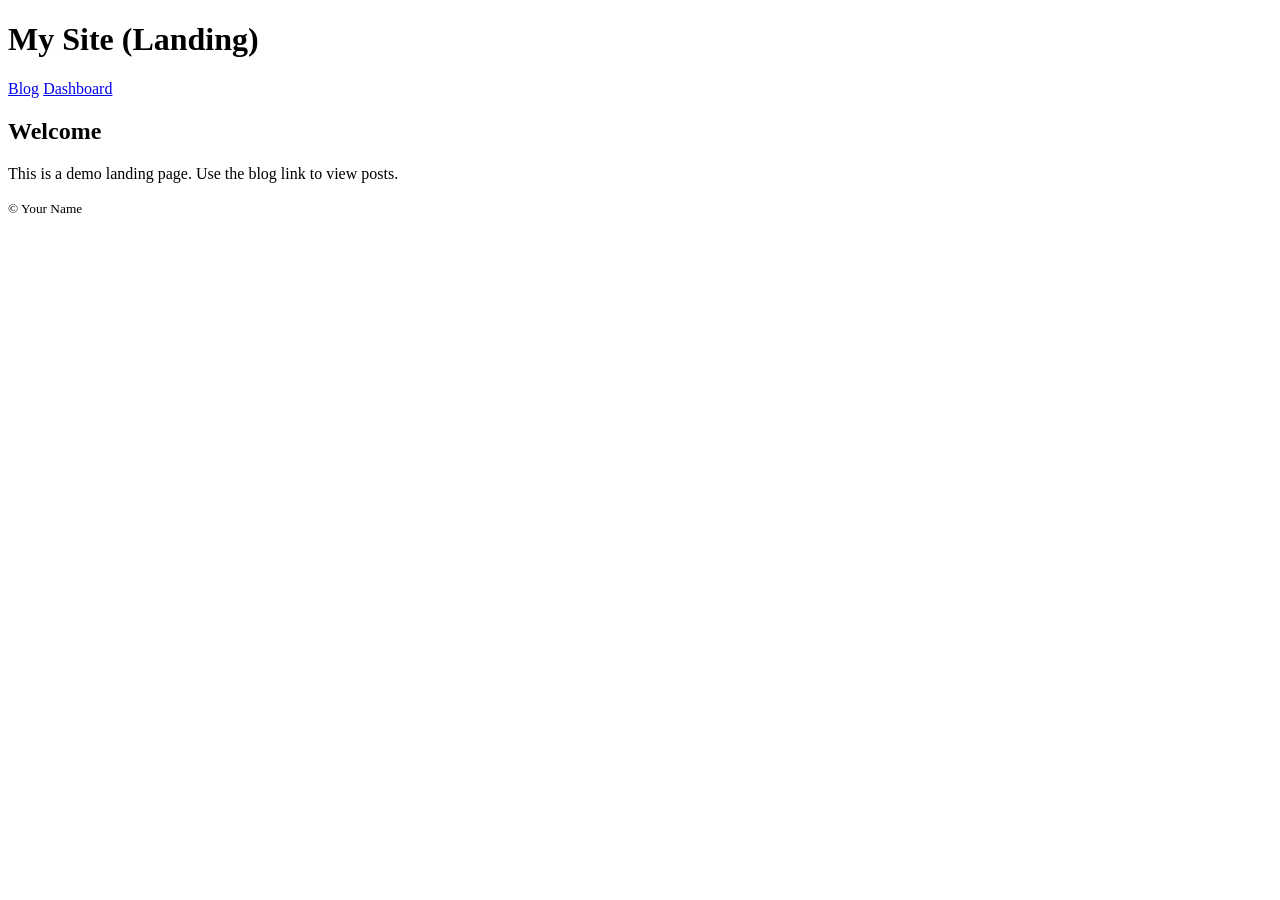
==== public/index.html @ 446f9531 "Update and rename index.html to public/index.html" ====
<!doctype html>
<html lang="en">
<head>
  <meta charset="utf-8"/>
  <meta name="viewport" content="width=device-width,initial-scale=1"/>
  <title>Example Cloudflare CMS - Landing</title>
  <link rel="stylesheet" href="/assets/css/style.css">
</head>
<body>
  <header>
    <h1>My Site (Landing)</h1>
    <nav>
      <a href="/blog.html">Blog</a>
      <a href="/admin.html">Dashboard</a>
    </nav>
  </header>
  <main>
    <section>
      <h2>Welcome</h2>
      <p>This is a demo landing page. Use the blog link to view posts.</p>
    </section>
  </main>
  <footer>
    <small>© Your Name</small>
  </footer>
</body>
</html>
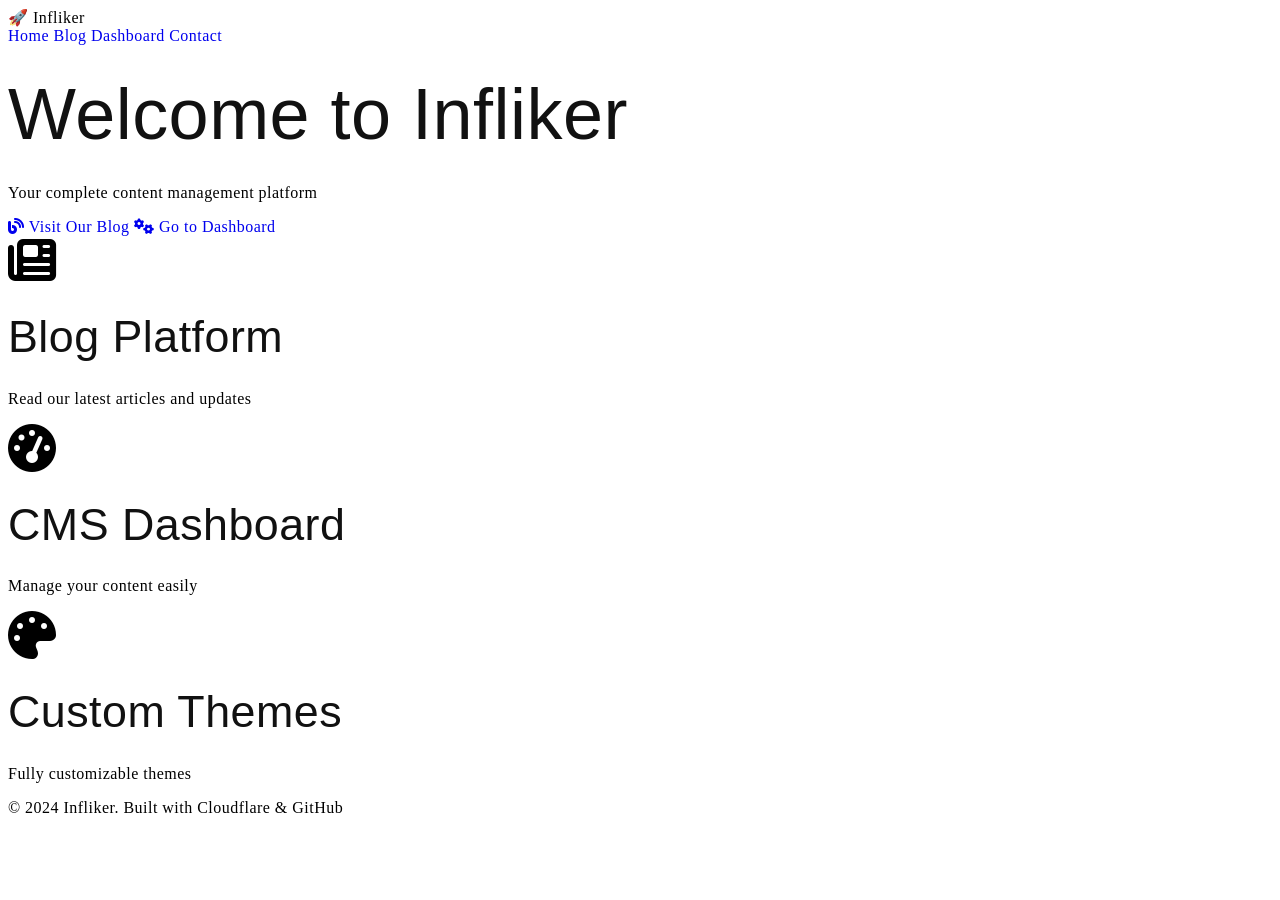
==== commit 97701c65: "Create index.html" ====
--- a/public/index.html
+++ b/public/index.html
@@ -1,27 +1,58 @@
-<!doctype html>
+<!DOCTYPE html>
 <html lang="en">
 <head>
-  <meta charset="utf-8"/>
-  <meta name="viewport" content="width=device-width,initial-scale=1"/>
-  <title>Example Cloudflare CMS - Landing</title>
-  <link rel="stylesheet" href="/assets/css/style.css">
+    <meta charset="UTF-8">
+    <meta name="viewport" content="width=device-width, initial-scale=1.0">
+    <title>Infliker - Your Platform</title>
+    <link rel="stylesheet" href="/style.css">
+    <link rel="stylesheet" href="https://cdnjs.cloudflare.com/ajax/libs/font-awesome/6.4.0/css/all.min.css">
 </head>
 <body>
-  <header>
-    <h1>My Site (Landing)</h1>
-    <nav>
-      <a href="/blog.html">Blog</a>
-      <a href="/admin.html">Dashboard</a>
+    <nav class="navbar">
+        <div class="logo">🚀 Infliker</div>
+        <div class="nav-links">
+            <a href="/">Home</a>
+            <a href="https://blog.infliker.fun">Blog</a>
+            <a href="https://dashboard.infliker.fun">Dashboard</a>
+            <a href="#contact">Contact</a>
+        </div>
     </nav>
-  </header>
-  <main>
-    <section>
-      <h2>Welcome</h2>
-      <p>This is a demo landing page. Use the blog link to view posts.</p>
+
+    <header class="hero">
+        <h1>Welcome to Infliker</h1>
+        <p>Your complete content management platform</p>
+        <div class="cta-buttons">
+            <a href="https://blog.infliker.fun" class="btn btn-primary">
+                <i class="fas fa-blog"></i> Visit Our Blog
+            </a>
+            <a href="https://dashboard.infliker.fun" class="btn btn-secondary">
+                <i class="fas fa-cogs"></i> Go to Dashboard
+            </a>
+        </div>
+    </header>
+
+    <section class="features">
+        <div class="feature-card" onclick="window.location='https://blog.infliker.fun'">
+            <i class="fas fa-newspaper fa-3x"></i>
+            <h3>Blog Platform</h3>
+            <p>Read our latest articles and updates</p>
+        </div>
+        
+        <div class="feature-card" onclick="window.location='https://dashboard.infliker.fun'">
+            <i class="fas fa-tachometer-alt fa-3x"></i>
+            <h3>CMS Dashboard</h3>
+            <p>Manage your content easily</p>
+        </div>
+        
+        <div class="feature-card">
+            <i class="fas fa-palette fa-3x"></i>
+            <h3>Custom Themes</h3>
+            <p>Fully customizable themes</p>
+        </div>
     </section>
-  </main>
-  <footer>
-    <small>© Your Name</small>
-  </footer>
+
+    <footer>
+        <p>© 2024 Infliker. Built with Cloudflare & GitHub</p>
+    </footer>
 </body>
 </html>
--- a/style.css
+++ b/style.css
@@ -0,0 +1,1529 @@
+/*
+Theme Name: Elegant - Bootstrap 5 Fashion Store HTML CSS Template
+Theme URI: https://templatejungle.com/
+Author: TemplatesJungle
+Author URI: https://templatejungle.com/
+Description: Elegant - Bootstrap 5 Fashion Store HTML CSS Template is specially designed product packaged for Fashion Stores by TemplatesJungle.
+Version: 1.1
+*/
+
+/*--------------------------------------------------------------
+This is main CSS file that contains custom style rules used in this template
+--------------------------------------------------------------*/
+
+/*------------------------------------*\
+    Table of contents
+\*------------------------------------*/
+
+/*------------------------------------------------
+CSS STRUCTURE:
+
+1. VARIABLES
+2. GENERAL TYPOGRAPHY
+
+--------------------------------------------------------------*/
+body {
+  --heading-font: Roboto, sans-serif;
+  --heading-font-weight: 400;
+  --heading-color: #111;
+  --heading-line-height: 1.24;
+
+  --swiper-theme-color: #8C907E;
+
+  /* bootstrap */
+  --bs-body-font-family: Roboto, sans-serif;
+  --bs-body-font-size: 16px;
+  --bs-body-font-weight: 400;
+  --bs-body-line-height: 1.5;
+  --bs-body-color: #8f8f8f;
+  --bs-body-color-rgb: 143, 143, 143;
+
+  --bs-primary: #e51616;
+  --bs-secondary: #6c757d;
+  --bs-black: #111;
+  --bs-light: #F1F1F0;
+  --bs-dark: #212529;
+  --bs-gray: #9aa1a7;
+  --bs-gray-dark: #51565b;
+
+  --bs-primary-rgb: 229, 22, 22;
+  --bs-secondary-rgb: 108, 117, 125;
+  --bs-black-rgb: 17, 17, 17;
+  --bs-light-rgb: 241, 241, 240;
+  --bs-dark-rgb: 33, 37, 41;
+
+  --bs-link-color: #111;
+  --bs-link-color-rgb: 17, 17, 17;
+  --bs-link-decoration: underline;
+  --bs-link-hover-color: #111;
+  --bs-link-hover-color-rgb: 17, 17, 17;
+}
+
+body {
+  letter-spacing: 0.03rem;
+}
+
+h1,
+.h1,
+h2,
+.h2,
+h3,
+.h3,
+h4,
+.h4,
+h5,
+.h5,
+h6,
+.h6 {
+  font-family: var(--heading-font);
+  font-weight: var(--heading-font-weight);
+  color: var(--heading-color);
+  line-height: var(--heading-line-height);
+}
+
+h1.light,
+.h1,
+h2.light,
+.h2,
+h3.light,
+.h3,
+h4.light,
+.h4,
+h5.light,
+.h5,
+h6.light,
+.h6 {
+  color: var(--light-color);
+}
+
+h1,
+h2,
+h3 {
+  margin: 25px 0;
+}
+
+h5,
+h6 {
+  letter-spacing: 1px;
+}
+
+h1,
+.h1 {
+  font-size: 4.5rem;
+}
+
+h2,
+.h2 {
+  font-size: 3.6rem;
+}
+
+h3,
+.h3 {
+  font-size: 2.8rem;
+}
+
+h4,
+.h4 {
+  font-size: 1.8rem;
+}
+
+h5,
+.h5 {
+  font-size: 1.4rem;
+}
+
+h6,
+.h6 {
+  font-size: 1rem;
+}
+
+a {
+  text-decoration: none;
+}
+
+/* container fluid */
+.container-fluid {
+  /* width: 98%; */
+  max-width: 1800px;
+}
+
+/* Dropdown */
+.dropdown-menu {
+  --bs-dropdown-border-radius: 0;
+  --bs-dropdown-border-width: 0;
+}
+
+.dropdown-item {
+  --bs-dropdown-item-padding-y: 0.25rem;
+  --bs-dropdown-item-padding-x: 1rem;
+  --bs-dropdown-link-color: var(--bs-black);
+  --bs-dropdown-item-border-radius: 0;
+}
+
+.dropdown-item.active,
+.dropdown-item:active {
+  --bs-dropdown-link-active-color: var(--bs-light);
+  --bs-dropdown-link-active-bg: var(--bs-black);
+}
+
+/* list group */
+.list-group-item {
+  --bs-list-group-item-padding-x: 0;
+  --bs-list-group-border-width: 0;
+}
+
+/* btn */
+.btn {
+  --bs-btn-border-radius: 0;
+}
+
+.btn-primary {
+  --bs-btn-color: #fff;
+  --bs-btn-bg: #e51616;
+  --bs-btn-border-color: #e51616;
+  --bs-btn-hover-color: #fff;
+  --bs-btn-hover-bg: #8d0100;
+  --bs-btn-hover-border-color: #8d0100;
+  --bs-btn-focus-shadow-rgb: 49, 132, 253;
+  --bs-btn-active-color: #fff;
+  --bs-btn-active-bg: #8d0100;
+  --bs-btn-active-border-color: #8d0100;
+  --bs-btn-active-shadow: inset 0 3px 5px rgba(0, 0, 0, 0.125);
+  --bs-btn-disabled-color: #fff;
+  --bs-btn-disabled-bg: #8d0100;
+  --bs-btn-disabled-border-color: #8d0100;
+}
+
+.btn-outline-primary {
+  --bs-btn-color: var(--bs-primary);
+  --bs-btn-border-color: var(--bs-primary);
+  --bs-btn-hover-color: #fff;
+  --bs-btn-hover-bg: var(--bs-primary);
+  --bs-btn-hover-border-color: var(--bs-primary);
+  --bs-btn-focus-shadow-rgb: 13,110,253;
+  --bs-btn-active-color: #fff;
+  --bs-btn-active-bg: var(--bs-primary);
+  --bs-btn-active-border-color: var(--bs-primary);
+  --bs-btn-active-shadow: inset 0 3px 5px rgba(0, 0, 0, 0.125);
+  --bs-btn-disabled-color: var(--bs-primary);
+  --bs-btn-disabled-bg: transparent;
+  --bs-btn-disabled-border-color: var(--bs-primary);
+  --bs-gradient: none;
+}
+
+.pagination {
+  --bs-pagination-active-bg: var(--bs-black);
+  --bs-pagination-border-width: 0;
+  --bs-pagination-border-radius: 0;
+}
+
+/* breadcrumb */
+.breadcrumb {
+  --bs-breadcrumb-item-padding-x: 1em;
+}
+
+/* text white */
+.text-white {
+  --heading-color: var(--bs-light);
+  --bs-breadcrumb-item-active-color: var(--bs-light);
+  --bs-breadcrumb-divider-color: var(--bs-light);
+  --bs-link-color-rgb: var(--bs-light-rgb);
+  --bs-link-hover-color-rgb: var(--bs-light-rgb);
+}
+
+.text-white .nav-link {
+  --bs-nav-link-color: var(--bs-light);
+  --bs-nav-link-hover-color: var(--bs-light);
+  --bs-nav-link-active-color: var(--bs-light);
+  --bs-navbar-active-color: var(--bs-light);
+}
+
+/* accordion */
+.accordion {
+  --bs-accordion-border-width: 0;
+  --bs-accordion-border-radius: 0;
+  --bs-accordion-inner-border-radius: 0;
+  --bs-accordion-btn-padding-x: 0;
+  --bs-accordion-btn-padding-y: 0.1rem;
+  --bs-accordion-btn-color: var(--bs-dark);
+  --bs-accordion-btn-bg: transparent;
+  --bs-accordion-btn-focus-border-color: var(--bs-dark);
+  --bs-accordion-btn-focus-box-shadow: none;
+  --bs-accordion-body-padding-x: 0;
+  --bs-accordion-body-padding-y: 0.1rem;
+  --bs-accordion-active-color: transparent;
+  --bs-accordion-active-bg: transparent;
+}
+
+/* form control */
+.form-control:focus {
+  border-color: #ccc;
+  box-shadow: 0 0 0 0.25rem rgba(200, 200, 200, .25);
+}
+
+/* dark theme */
+[data-bs-theme=dark] body {
+  color-scheme: dark;
+
+  --heading-color: #fff;
+  --bs-link-color: #fff;
+  --bs-link-hover-color: #fff;
+  --bs-link-color-rgb: 255, 255, 255;
+  --bs-link-hover-color-rgb: 255, 255, 255;
+  --bs-body-color: #d1d1d1;
+  --bs-body-bg: #111;
+  --bs-body-bg-rgb: 17, 17, 41;
+}
+
+[data-bs-theme=dark] .dropdown-item {
+  --bs-dropdown-link-color: var(--bs-light);
+  --bs-dropdown-link-hover-color: var(--bs-white);
+}
+
+[data-bs-theme=dark] .bg-white,
+[data-bs-theme=dark] .bg-light {
+  --bs-bg-opacity: 0.1;
+}
+
+[data-bs-theme=dark] .btn-link,
+[data-bs-theme=dark] a {
+  --bs-link-color: #fff;
+  --bs-link-hover-color: #fff;
+  --bs-link-color-rgb: 255, 255, 255;
+  --bs-link-hover-color-rgb: 255, 255, 255;
+}
+
+[data-bs-theme=dark] h1,
+[data-bs-theme=dark] h2,
+[data-bs-theme=dark] h3,
+[data-bs-theme=dark] h4,
+[data-bs-theme=dark] h5,
+[data-bs-theme=dark] h6 {
+  --heading-color: #fff;
+}
+
+/* end of Bootstrap Color Theme */
+
+/* preloader */
+.preloader {
+  position: fixed;
+  top: 0;
+  background: #111;
+  width: 100vw;
+  height: 100vh;
+  display: flex;
+  align-items: center;
+  justify-content: center;
+  transition: height 0.8s cubic-bezier(0.075, 0.82, 0.165, 1);
+  z-index: 9999;
+}
+
+.preloader.loaded {
+  height: 0;
+}
+
+/* navbar */
+.navbar.fixed-top {
+  transition: background-color 0.6s ease-out;
+}
+
+/* slideshow */
+.slideshow {
+  overflow: hidden;
+}
+
+/* .slideshow .swiper-slide {
+  background-position-x: -300px;
+  transition: background-position-x 1.6s ease-out;
+  background-repeat: no-repeat;background-size: cover;
+}
+.slideshow .swiper-slide.swiper-slide-active {
+  background-position-x: 0px;
+} */
+.slideshow .swiper-slide {
+  /* background-size: 100%; */
+  background-position: center;
+  background-origin: padding-box;
+  background-repeat: no-repeat;
+  background-size: cover;
+  transition: background-size 1s ease-in-out;
+}
+
+/* .slideshow .swiper-slide.swiper-slide-active {
+  background-size: 120%;
+} */
+
+/* fade in */
+.slideshow.fade-in .swiper-slide .banner-content {
+  opacity: 0;
+  transition: opacity 0.3s ease-out;
+  transition-delay: 600ms;
+}
+
+.slideshow.fade-in .swiper-slide.swiper-slide-active .banner-content {
+  opacity: 1;
+}
+
+/* slide in */
+.slide-in .swiper-slide .banner-content h2,
+.slide-in .swiper-slide .banner-content p,
+.slide-in .swiper-slide .banner-content .btn {
+  display: inline-block;
+  opacity: 0;
+  transform: translate3d(0, 50px, 0);
+  transition: opacity 0.6s ease-out, transform 0.6s ease-out;
+}
+
+.slide-in .swiper-slide .banner-content h2 {
+  transition-delay: 600ms;
+}
+
+.slide-in .swiper-slide .banner-content p {
+  transition-delay: 800ms;
+}
+
+.slide-in .swiper-slide .banner-content .btn {
+  transition-delay: 1000ms;
+}
+
+.slide-in .swiper-slide.swiper-slide-active .banner-content h2,
+.slide-in .swiper-slide.swiper-slide-active .banner-content p,
+.slide-in .swiper-slide.swiper-slide-active .banner-content .btn {
+  opacity: 1;
+  transform: translate3d(0, 0, 0);
+}
+
+/* swiper slide-clip */
+.slide-clip .swiper-slide .image-holder img {
+  transform: scale(1.2);
+  transition: transform 1s ease-in-out;
+}
+
+.slide-clip .swiper-slide.swiper-slide-active .image-holder img {
+  transform: scale(1);
+}
+
+.slide-clip .swiper-slide .image-holder {
+  clip-path: inset(100% 0 0 0);
+  display: block;
+}
+
+.slide-clip .swiper-slide.swiper-slide-active .image-holder {
+  animation: 1s slide-clip forwards;
+}
+
+.slide-clip .swiper-slide.swiper-slide-prev .image-holder,
+.slide-clip .swiper-slide.swiper-slide-next .image-holder {
+  animation: 1s slide-down;
+}
+
+/* works on sections with images wrapped with image-holder */
+.aos-animate.slide-clip-animation .image-holder {
+  animation: 1s slide-clip forwards;
+}
+
+.slide-clip-animation .image-holder {
+  clip-path: inset(100% 0 0 0);
+}
+
+@keyframes slide-clip {
+  0% {
+    clip-path: inset(100% 0 0 0);
+  }
+
+  100% {
+    clip-path: inset(0 0 0 0);
+  }
+}
+
+@keyframes slide-down {
+  0% {
+    clip-path: inset(0 0 0 0);
+  }
+
+  100% {
+    clip-path: inset(100% 0 0 0);
+  }
+}
+
+
+/* swipe animation */
+.swipe-up {
+  clip-path: inset(0 0 100% 0);
+  display: block;
+}
+
+.aos-animate .swipe-up {
+  animation: 1s swipe-up forwards;
+}
+
+/*.down-leave-active { animation: 1s down-leave; }*/
+@keyframes swipe-up {
+  0% {
+    clip-path: inset(0 0 100% 0);
+  }
+
+  100% {
+    clip-path: inset(0);
+  }
+}
+
+/* polygon */
+.polygon {
+  clip-path: polygon(0 0, 100% 0, 100% 20%, 100% 100%, 80% 100%, 20% 100%, 0 100%, 0% 20%);
+}
+
+.aos-animate .polygon {
+  animation: 1s polygon forwards;
+}
+
+@keyframes polygon {
+  0% {
+    clip-path: polygon(0 0, 100% 0, 100% 20%, 100% 100%, 80% 100%, 20% 100%, 0 100%, 0% 20%);
+  }
+
+  100% {
+    clip-path: polygon(20% 0%, 80% 0%, 100% 20%, 100% 80%, 80% 100%, 20% 100%, 0% 80%, 0% 20%);
+  }
+}
+
+/* open-up */
+.open-up {
+  clip-path: inset(48% 34% 36% 35%);
+}
+
+.aos-animate.open-up {
+  animation: 1s open-up forwards;
+}
+
+@keyframes open-up {
+  0% {
+    clip-path: inset(48% 34% 36% 35%);
+  }
+
+  100% {
+    clip-path: inset(0% 0% 0% 0%);
+  }
+}
+
+/*@keyframes down-leave {
+  0% { clip-path: inset(0); }
+  100% { clip-path: inset(100% 0 0 0); }
+}*/
+.swipe-up {
+  --delay: 0.05s;
+}
+
+.swipe-up {
+  animation-delay: 1s;
+  /* animation-delay: data(swipe-delay); */
+}
+
+/* Text Effects */
+.txt-fx {
+  overflow: hidden;
+  line-height: 1;
+}
+.txt-fx.zoom {
+  overflow: visible;
+}
+
+.txt-fx .word {
+  overflow: hidden;
+  transform-origin: 0 100%;
+  display: inline-block;
+  line-height: 1em;
+}
+.txt-fx .letter {
+  transform-origin: 0 100%;
+  display: inline-block;
+  line-height: 1em;
+}
+
+.txt-fx {
+  --delay: 50ms;
+  --easing: cubic-bezier(.5, 0, .53, 1);
+}
+
+/* fade right */
+.txt-fx.fade-right .letter {
+  transform: translate3d(-50px, 0, 0);
+  opacity: 0;
+  transition: transform 0.6s var(--easing), opacity 0.6s var(--easing);
+}
+
+.aos-animate .txt-fx.fade-right .letter {
+  transform: translate3d(0, 0, 0);
+  opacity: 1;
+}
+
+/* slide up */
+.txt-fx.slide-up .letter {
+  transform: translate3d(0, 1.2em, 0);
+  transition: transform 0.9s var(--easing);
+}
+
+.swiper-slide-active .txt-fx.slide-up .letter,
+.aos-animate .txt-fx.slide-up .letter {
+  transform: translate3d(0, 0, 0);
+}
+
+/* domino */
+.txt-fx.domino .letter {
+  transform-origin: 50% 0;
+  transform: rotateY(90deg);
+  transition: transform 0.9s var(--easing);
+}
+
+.swiper-slide-active .txt-fx.domino .letter,
+.aos-animate .txt-fx.domino .letter {
+  transform: rotateY(0);
+}
+
+/* zoom */
+.txt-fx.zoom .letter {
+  transform-origin: 50% 0;
+  transform: scale(3);
+  transition: transform 0.9s var(--easing);
+}
+
+.swiper-slide-active .txt-fx.zoom .letter,
+.aos-animate .txt-fx.zoom .letter {
+  transform: scale(1);
+}
+
+/** Search Popup
+--------------------------------------------------------------*/
+.search-popup {
+  background-color: #fff;
+  position: fixed;
+  left: 0;
+  top: 0;
+  width: 100%;
+  height: 100%;
+  opacity: 0;
+  visibility: hidden;
+  z-index: 9999;
+  -webkit-transition: opacity 0.3s 0s, visibility 0s 0.3s;
+  -moz-transition: opacity 0.3s 0s, visibility 0s 0.3s;
+  transition: opacity 0.3s 0s, visibility 0s 0.3s;
+}
+.search-popup.is-visible {
+  opacity: 1;
+  visibility: visible;
+  cursor: -webkit-image-set(url("data:image/svg+xml;charset=utf8,%3Csvg xmlns='http://www.w3.org/2000/svg' width='20' height='20' viewBox='0 0 20 20'%3E%3Cpath fill='%23FFF' d='M20 1l-1-1-9 9-9-9-1 1 9 9-9 9 1 1 9-9 9 9 1-1-9-9'/%3E%3C/svg%3E") 1x, url("data:image/svg+xml;charset=utf8,%3Csvg xmlns='http://www.w3.org/2000/svg' width='20' height='20' viewBox='0 0 20 20'%3E%3Cpath fill='%23000' d='M20 1l-1-1-9 9-9-9-1 1 9 9-9 9 1 1 9-9 9 9 1-1-9-9'/%3E%3C/svg%3E") 2x), pointer;
+  cursor: url("data:image/svg+xml;charset=utf8,%3Csvg xmlns='http://www.w3.org/2000/svg' width='20' height='20' viewBox='0 0 20 20'%3E%3Cpath fill='%23000' d='M20 1l-1-1-9 9-9-9-1 1 9 9-9 9 1 1 9-9 9 9 1-1-9-9'/%3E%3C/svg%3E"), pointer;
+  -webkit-transition: opacity 0.3s 0s, visibility 0s 0s;
+  -moz-transition: opacity 0.3s 0s, visibility 0s 0s;
+  transition: opacity 0.3s 0s, visibility 0s 0s;
+}
+.search-popup-container {
+  background-color: transparent;
+  position: relative;
+  top: 50%;
+  margin: 0 auto;
+  padding: 0;
+  width: 90%;
+  max-width: 800px;
+  text-align: center;
+  box-shadow: none;
+  cursor: default;
+  -webkit-transform: translateY(-40px);
+  transform: translateY(-40px);
+  -webkit-backface-visibility: hidden;
+  -webkit-transition-property: -webkit-transform;
+  transition-property: transform;
+  -webkit-transition-duration: 0.3s;
+  transition-duration: 0.3s;
+}
+.is-visible .search-popup-container {
+  -webkit-transform: translateY(-50%);
+  transform: translateY(-50%);
+}
+.search-popup-form {
+  position: relative;
+  margin: 0 0 3em 0;
+}
+.search-popup-form .form-control {
+  padding: 0 0 .375em 0;
+  font-size: 2em;
+}
+.search-popup-form #search-popup-submit {
+  display: none;
+}
+.search-popup .search-popup-close {
+  display: block;
+  position: absolute;
+  top: 2em;
+  right: 2em;
+  margin: -0.5em;
+  padding: 0.5em;
+  line-height: 0;
+}
+.search-popup .search-popup-close:hover {
+  -webkit-transform: rotate(90deg);
+  -ms-transform: rotate(90deg);
+  transform: rotate(90deg);
+}
+.search-popup .search-popup-close i {
+  display: block;
+  position: relative;
+  width: 1em;
+  height: 1em;
+  fill: rgba(0,0,0,0.5);
+}
+.search-popup .search-popup-close:hover i {
+  fill: rgba(0,0,0,1);
+}
+.search-popup .cat-list-title {
+  margin-top: 40px;
+  margin-bottom: 10px;
+  font-size: 0.6em;
+  font-weight: normal;
+  text-transform: uppercase;
+  letter-spacing: 0.1em;
+}
+.search-popup .cat-list {
+  margin: 0;
+  list-style-type: none;
+}
+.search-popup .cat-list-item {
+  display: inline-block;
+  margin-bottom: 0;
+  letter-spacing: 0.015em;
+  font-size: 2em;
+}
+.search-popup .cat-list-item a {
+  position: relative;
+}
+.search-popup .cat-list-item a::after {
+  background: none repeat scroll 0 0 #fff;
+  content: "";
+  height: 1px;
+  border-bottom: 1px solid #ff9697;
+  left: 0;
+  opacity: 0;
+  position: absolute;
+  top: 100%;
+  width: 100%;
+  -webkit-transition: height 0.3s,opacity 0.3s,-webkit-transform 0.3s;
+  transition: height 0.3s,opacity 0.3s,transform 0.3s;
+  -webkit-transform: translateY(-5px);
+  transform: translateY(-5px);
+}
+.search-popup .cat-list-item a:hover::after {
+  height: 1px;
+  opacity: 1;
+  -webkit-transform: translateY(2px);
+  transform: translateY(2px);
+}
+.search-popup .cat-list-item::after {
+  content: "/";
+  padding: 0 5px;
+  line-height: 1;
+  color: rgba(0, 0, 0, 0.5);
+  vertical-align: text-top;
+}
+.search-popup .cat-list-item:last-child::after {
+  display: none;
+}
+
+@media only screen and (max-width: 991px) {
+  .search-popup .cat-list-item,
+  .search-popup-form .form-control {
+    font-size: 1.425em;
+  }
+}
+@media only screen and (max-width: 767px) {
+.search-popup .search-popup-close {
+    top: 1em;
+    right: 1em;
+  }
+}
+@media only screen and (max-width: 575px) {
+  .search-popup .cat-list-item,
+  .search-popup-form .form-control {
+    font-size: 1.125em;
+  }
+  .search-popup .search-popup-close {
+    top: 1em;
+    right: 1em;
+  }
+}
+
+.search-popup input[type="search"] {
+  font-size: 24px;
+  height: 60px;
+  padding: 26px;
+}
+.search-popup .search-form button {
+  top: 12px;
+  right: 15px;
+}
+.search-popup .search-form button svg {
+  height: 28px;
+  width: 28px;
+}
+
+
+/* Swiper */
+/* - Swiper Slide Arrows 1
+------------------------------------------------------------- */
+.icon-arrow {
+  position: absolute;
+  top: 50%;
+  font-size: 2em;
+  color: var(--bs-dark);
+  z-index: 8;
+  width: 130px;
+  height: 130px;
+  border-radius: 50%;
+  border: 1px solid var(--bs-dark);
+  display: flex;
+  align-items: center;
+  justify-content: center;
+  cursor: pointer;
+  opacity: 0.2;
+  transition: all 0.3s ease-out;
+}
+
+.icon-arrow:hover {
+  opacity: 1;
+  background: var(--bs-black);
+  color: var(--bs-white);
+}
+
+.icon-arrow.icon-arrow-left {
+  left: 30px;
+}
+
+.icon-arrow.icon-arrow-right {
+  right: 30px;
+}
+
+@media (max-width: 991px) {
+  .icon-arrow.icon-arrow-left,
+  .icon-arrow.icon-arrow-right {
+    display: none;
+  }
+  .swiper-pagination {
+    position: relative;
+  }
+}
+
+/** Swiper Slide Arrows 2
+--------------------------------------------------------------*/
+.icon-arrow.no-outline {
+  top: 40%;
+  font-size: 1.7em;
+  color: var(--grey-color);
+  border: none;
+}
+
+.icon-arrow.no-outline:hover {
+  background: none;
+  color: var(--bs-dark);
+}
+
+.icon-arrow.light-arrow.no-outline {
+  color: var(--light-color);
+  opacity: 0.7;
+}
+
+.icon-arrow.light-arrow.no-outline:hover {
+  opacity: 1;
+}
+
+.swiper-button-normal {
+  background: transparent;
+}
+
+.swiper-button-normal .icon {
+  font-size: 1.6em;
+  color: var(--bs-dark);
+  display: flex;
+  justify-content: center;
+  align-items: center;
+  width: 100%;
+  height: 100%;
+}
+
+/** Swiper Slide Arrows with background 3
+--------------------------------------------------------------*/
+.icon-arrow {
+  width: 90px;
+  height: 90px;
+  border-radius: 50%;
+}
+
+/*--- Image hover Effects
+-----------------------------------------------*/
+.image-zoom-effect {
+  display: flex;
+  flex-wrap: wrap;
+}
+
+.image-zoom-effect .image-holder {
+  width: 100%;
+  height: auto;
+  overflow: hidden;
+  transform: scale(1);
+  transition: transform 0.3s cubic-bezier(0.25, 0.46, 0.45, 0.94);
+}
+
+.image-zoom-effect:hover .image-holder {
+  transform: scale(0.95);
+}
+
+.image-zoom-effect img {
+  transform: scale(1);
+  will-change: transform;
+  transition: transform 0.3s cubic-bezier(0.25, 0.46, 0.45, 0.94);
+  z-index: 0;
+}
+
+.image-zoom-effect:hover img {
+  transform: scale(1.1);
+}
+
+
+/* - Border Hover Effects
+------------------------------------------------------------- */
+.border-animation a,
+.border-animation a:after,
+.border-animation a:before {
+  transition: all .5s;
+}
+
+.border-animation a {
+  position: relative;
+}
+
+.border-animation a:after {
+  position: absolute;
+  bottom: 0;
+  left: 0;
+  right: 0;
+  margin: auto;
+  width: 0;
+  content: '.';
+  color: transparent;
+  background: var(--bs-primary);
+  height: 2px;
+}
+
+.border-animation a:hover:after {
+  width: 100%;
+}
+
+.content-light .border-animation a:hover:after,
+.content-light .border-animation li.active a:after {
+  background: var(--bs-primary);
+}
+
+/* - Border Hover No Effects
+------------------------------------------------------------- */
+.border-animation .no-effect a:after {
+  background: none;
+}
+
+/* - Border Hover Effects 2
+------------------------------------------------------------- */
+.border-animation-left .item-anchor {
+  position: relative;
+  margin-bottom: 20px;
+}
+
+.border-animation-left .item-anchor:after {
+  content: "";
+  position: absolute;
+  width: 0;
+  height: 1px;
+  left: 0;
+  bottom: 0;
+  z-index: 9;
+  background: var(--bs-dark);
+  transition: all 0.5s ease;
+}
+
+.border-animation-left.light-border .item-anchor:after,
+.border-animation-left .item-anchor:after {
+  background: var(--bs-dark);
+}
+
+.border-animation-left .item-anchor:hover:after,
+.border-animation-left .item-anchor:focus:after {
+  width: 100%;
+}
+
+/* background */
+.background {
+  position: absolute;
+  top: 0;
+  left: 0;
+  z-index: 0;
+  width: 100%;
+  height: 600px;
+}
+
+.background.pattern-bg {
+  background: url(images/pattern-bg.png) no-repeat;
+}
+
+.background.normal-bg {
+  background: url(images/newsletter-image.jpg) no-repeat;
+}
+
+/* large text */
+.title-xlarge {
+  font-size: calc(2rem + 10vw);
+  /* 10.4em; */
+  font-family: var(--heading-font);
+  color: var(--bs-gray-300);
+  position: absolute;
+  top: -40px;
+  left: 0;
+  z-index: 0;
+}
+
+/*--------------------------------------------------------------
+/** 7.8 Video Section
+--------------------------------------------------------------*/
+.video .video-content {
+  position: relative;
+}
+
+.video .video-player {
+  position: absolute;
+}
+
+.video .video-player {
+  position: absolute;
+  top: 0;
+  right: 0;
+  bottom: 0;
+  left: 0;
+  display: flex;
+  align-items: center;
+  justify-content: center;
+}
+
+.video .video-player a {
+  position: relative;
+}
+
+.video .video-player svg {
+  color: #fff;
+  position: absolute;
+  top: 0;
+  right: 0;
+  bottom: 0;
+  left: 0;
+  margin: auto;
+}
+
+@media (max-width: 600px) {
+  .video .video-player img.text-pattern {
+    width: 60%;
+    display: flex;
+    margin: 0 auto;
+  }
+}
+
+/*--------------------------------------------------------------
+/** 7.9 Testimonial Slider
+--------------------------------------------------------------*/
+.testimonials .section-title {
+  font-size: 1em;
+  font-weight: 700;
+  line-height: 1;
+}
+
+.testimonial-swiper .testimonial-item blockquote {
+  font-size: 2.5em;
+}
+
+.testimonial-swiper .testimonial-item blockquote>p {
+  margin: 0;
+}
+
+.testimonials .review-title {
+  font-size: 14px;
+}
+
+.testimonial-swiper .swiper-slide {
+  opacity: 0.2;
+  width: 42% !important;
+}
+
+.testimonial-swiper.swiper-3d .swiper-slide-shadow-left,
+.testimonial-swiper.swiper-3d .swiper-slide-shadow-right {
+  background-image: none;
+}
+
+.testimonial-swiper .swiper-slide-active {
+  opacity: 1;
+}
+
+.testimonials .swiper-pagination {
+  left: 0;
+  right: 0;
+}
+
+.testimonials .swiper-pagination .swiper-pagination-bullet-active {
+  background: #8C907E;
+}
+
+.swiper-pagination-bullet {
+  width: 12px;
+  height: 12px;
+  margin-right: 10px;
+}
+
+@media only screen and (max-width: 1199px) {
+  .testimonial-swiper .testimonial-item blockquote {
+    font-size: 1.8em;
+  }
+}
+
+@media only screen and (max-width: 999px) {
+  .testimonial-swiper .testimonial-item blockquote {
+    font-size: 1.2em;
+  }
+}
+
+
+/** 7.13 Instagram
+--------------------------------------------------------------*/
+.instagram .insta-item {
+  position: relative;
+  /* margin-bottom: 20px; */
+}
+
+.instagram .insta-item a:after {
+  content: "";
+  position: absolute;
+  left: 0;
+  right: 0;
+  bottom: 0;
+  top: 0;
+  background-color: rgba(0, 0, 0, 0.4);
+  opacity: 0;
+  transition: 0.6s ease-out;
+}
+
+/* Link Effect
+ - Place anywhere you want your link to animate
+ - Add data-after="Any text" to the link within the class
+ - Use span within the anchor tag for the effect to work
+------------------------------------------------------------- */
+.link-effect a {
+  position: relative;
+  padding: 0;
+  overflow: hidden;
+  transition: transform 0.5s;
+  display: block;
+}
+
+.link-effect a::after {
+  content: attr(data-after);
+  display: inline-block;
+  transform: translateY(100%);
+  position: absolute;
+  left: 0;
+  font-size: 1rem;
+  text-align: inherit;
+  text-transform: uppercase;
+  transition: inherit;
+}
+
+.link-effect a>span {
+  display: inline-block;
+  transform: translateY(0%);
+  transition: inherit;
+}
+
+.link-effect:hover a>span {
+  transform: translateY(-100%);
+}
+
+.link-effect:hover a::after {
+  transform: translateY(0%);
+}
+
+/* product item */
+.product-item .btn-wishlist {
+  display: block;
+  z-index: 111;
+  position: absolute;
+  top: 5px;
+  padding: 10px;
+  color: var(--bs-black);
+  background: var(--bs-white);
+  right: 5px;
+  opacity: 0;
+  transition: opacity 0.3s ease-in;
+}
+
+.product-item:hover .btn-wishlist {
+  opacity: 1;
+}
+
+/* rotating text */
+.text-rotate {
+  animation: rotation 50s infinite linear;
+}
+
+@keyframes rotation {
+  from {
+    transform: rotate(0deg);
+  }
+
+  to {
+    transform: rotate(359deg);
+  }
+}
+
+/* single product */
+/* product-thumbnail-slider */
+.product-thumbnail-slider {
+  height: 790px;
+}
+@media screen and (max-width:992px) {
+  .product-thumbnail-slider {
+    margin-top: 20px;
+    height: auto;
+  }
+}
+@media screen and (min-width:992px) {
+  .product-thumbnail-slider {
+    height: 590px;
+  }
+}
+@media screen and (min-width:1200px) {
+  .product-thumbnail-slider {
+    height: 790px;
+  }
+}
+/* 
+.product-thumbnail-slider .swiper-slide {
+  height: 200px;
+} */
+
+/* ------ Quantity ------*/
+.product-quantity .qty-number {
+  margin-right: 20px;
+}
+.product-quantity .input-group .btn {
+  height: 48px;
+  border: 1px solid #ccc;
+}
+.qty-number .quntity-button {
+  min-width: 40px;
+  height: 40px;
+  font-size: 1.8em;
+  line-height: 1.5;
+  text-align: center;
+  cursor: pointer;
+  background-color: var(--accent-dim-color);
+  transition: .5s all ease-in-out;
+}
+
+.qty-number .quntity-button:hover {
+  background-color: var(--accent-lit-color);
+}
+
+.qty-number input {
+  font-size: 1.4em;
+  width: 50px;
+  height: 40px;
+  text-align: center;
+  border-radius: 0;
+  border: 1px solid var(--bs-dark);
+}
+
+.qty-field .regular-price {
+  display: none;
+}
+
+/*--------------------------------------------------------------
+/** Single Product
+--------------------------------------------------------------*/
+.single-product-template .breadcrumbs li {
+  font-size: 1.5em;
+  padding-right: 15px;
+}
+
+.single-product-template .breadcrumbs span {
+  padding-left: 15px;
+}
+
+.product-preview .swiper-slide {
+  padding-bottom: 15px;
+}
+
+/*---- Single Product Information ----------*/
+.rating-container .rating {
+  color: var(--bs-yellow);
+  font-size: 1.4em;
+}
+
+.product-info .product-price strong {
+  font-size: 1.6em;
+  color: var(--accent-color);
+  padding-right: 10px;
+}
+
+.product-info .product-price del {
+  color: var(--accent-color);
+}
+
+.product-info .color-product-options .color-item {
+  display: inline-block;
+  vertical-align: top;
+  width: 25px;
+  height: 25px;
+  cursor: pointer;
+  border: 1px solid var(--bs-gray);
+  padding: 1px;
+  -webkit-border-radius: 50%;
+  -moz-border-radius: 50%;
+  border-radius: 50%;
+  margin: 0 3px;
+}
+
+.product-info .color-product-options .color-item span {
+  border: 1px solid var(--bs-dark);
+  display: block;
+  width: 100%;
+  height: 100%;
+  -webkit-border-radius: 50%;
+  -moz-border-radius: 50%;
+  border-radius: 50%;
+}
+
+.product-info .color-product-options .color-item:hover {
+  border: 1px dotted var(--bs-gray-300);
+}
+
+.product-info .item-title {
+  width: 100%;
+}
+
+.swatch-element .swatch-label {
+  font-weight: 400;
+  line-height: 32px;
+  text-align: center;
+  display: inline-block;
+  margin-right: 10px;
+  min-width: 50px;
+  height: 50px;
+  border: 2px solid var(--bs-gray-300);
+  transition: all 0.3s;
+  cursor: pointer;
+  padding: 8px;
+}
+.swatch-element .swatch-input {
+  display: none;
+}
+.swatch-element .swatch-input:checked+.swatch-label {
+  border: 2px solid var(--bs-gray);
+}
+
+/*---- Single Product Accordion ----------*/
+.review-style1 .review-item .rating-container .rating {
+  font-size: 1em;
+}
+
+.review-style1 .review-item span.author-name {
+  font-weight: 600;
+}
+
+/* button */
+.btn-link {
+  font-size: 0.875rem;
+  font-family: var(--bs-body-font-family);
+  letter-spacing: 0.0875rem;
+  text-transform: uppercase;
+  text-decoration: none;
+}
+
+a.btn-link,
+a.btn-link:after {
+  transition: all .5s;
+}
+
+a.btn-link {
+  position: relative;
+}
+
+a.btn-link:before,
+a.btn-link:after {
+  content: '';
+  display: block;
+  position: absolute;
+  bottom: 0;
+  left: 0;
+  width: 0;
+  background-color: var(--bs-dark);
+  height: 1px;
+}
+
+[data-bs-theme=dark] a.btn-link:after {
+  background-color: var(--bs-white);
+}
+
+a.btn-link:before {
+  background-color: var(--bs-gray);
+  width: 100%;
+}
+
+a.btn-link.is-checked:after,
+a.btn-link:hover:after {
+  width: 100%;
+}
+
+a.btn-link.text-white:after {
+  background-color: var(--bs-white);
+}
+
+a.btn-link.text-light:after {
+  background-color: var(--bs-light);
+}
+
+/* color options */
+.form-check {
+  padding: 0;
+}
+
+.form-check-label {
+  display: block;
+  position: relative;
+  padding-left: 35px;
+  cursor: pointer;
+  -webkit-user-select: none;
+  -moz-user-select: none;
+  -ms-user-select: none;
+  user-select: none;
+}
+
+/* Hide the browser's default radio button */
+.form-check-label input {
+  position: absolute;
+  opacity: 0;
+  cursor: pointer;
+}
+
+/* Create a custom radio button */
+.checkmark {
+  position: absolute;
+  top: 0;
+  left: 0;
+  height: 25px;
+  width: 25px;
+  background-color: #eee;
+  border: 1px solid #111;
+  border-radius: 50%;
+}
+
+/* On mouse-over, add a grey background color */
+.form-check-label:hover input~.checkmark {
+  background-color: #ccc;
+}
+
+/* When the radio button is checked, add a blue background */
+.form-check-label input:checked~.checkmark {
+  background-color: #A226F3;
+}
+
+/* Create the indicator (the dot/circle - hidden when not checked) */
+.checkmark:after {
+  content: "";
+  position: absolute;
+  display: none;
+}
+
+/* Show the indicator (dot/circle) when checked */
+.form-check-label input:checked~.checkmark:after {
+  display: block;
+}
+
+/* Style the indicator (dot/circle) */
+.form-check-label .checkmark:after {
+  top: 8px;
+  left: 8px;
+  width: 8px;
+  height: 8px;
+  border-radius: 50%;
+  background: #444;
+}
+
+.form-check-label.red input~.checkmark {
+  background-color: #CA7A7A;
+}
+
+.form-check-label.brown input~.checkmark {
+  background-color: #D5BB96;
+}
+
+.form-check-label.green input~.checkmark {
+  background-color: #A5BC73;
+}
+
+.form-check-label.aqua input~.checkmark {
+  background-color: #779B9D;
+}
+
+/* sidebar accordion */
+.product-info .accordion {
+  --bs-accordion-btn-icon: url('data:image/svg+xml,%3Csvg xmlns="http%3A%2F%2Fwww.w3.org%2F2000%2Fsvg" width="24" height="24" viewBox="0 0 24 24"%3E%3Cpath fill="currentColor" d="M19 11h-6V5a1 1 0 0 0-2 0v6H5a1 1 0 0 0 0 2h6v6a1 1 0 0 0 2 0v-6h6a1 1 0 0 0 0-2Z"%2F%3E%3C%2Fsvg%3E');
+  --bs-accordion-btn-active-icon: url('data:image/svg+xml,%3Csvg xmlns="http%3A%2F%2Fwww.w3.org%2F2000%2Fsvg" width="24" height="24" viewBox="0 0 24 24"%3E%3Cpath fill="currentColor" d="M19 11H5a1 1 0 0 0 0 2h14a1 1 0 0 0 0-2Z"%2F%3E%3C%2Fsvg%3E');
+}
+.product-filter .accordion {
+  --bs-accordion-btn-color: var(--bs-body-color);
+  --bs-accordion-btn-bg: var(--bs-accordion-bg);
+  --bs-accordion-btn-icon: url('data:image/svg+xml,%3Csvg xmlns="http%3A%2F%2Fwww.w3.org%2F2000%2Fsvg" width="24" height="24" viewBox="0 0 24 24"%3E%3Cpath fill="currentColor" d="M19 11h-6V5a1 1 0 0 0-2 0v6H5a1 1 0 0 0 0 2h6v6a1 1 0 0 0 2 0v-6h6a1 1 0 0 0 0-2Z"%2F%3E%3C%2Fsvg%3E');
+  --bs-accordion-btn-active-icon: url('data:image/svg+xml,%3Csvg xmlns="http%3A%2F%2Fwww.w3.org%2F2000%2Fsvg" width="24" height="24" viewBox="0 0 24 24"%3E%3Cpath fill="currentColor" d="M19 11H5a1 1 0 0 0 0 2h14a1 1 0 0 0 0-2Z"%2F%3E%3C%2Fsvg%3E');
+  --bs-accordion-body-padding-x: 0;
+  --bs-accordion-body-padding-y: 0;
+  --bs-accordion-active-color: #8C907E;
+}
+
+.product-filter .accordion-body>div,
+.product-filter .accordion-body a {
+  display: block;
+  padding: 10px;
+  margin-bottom: 1.25rem;
+  border: 1px solid #EBEBEA;
+}
+
+.product-filter .accordion-body a:hover {
+  border: 1px solid #999;
+}
+
+/* image zoom */
+.image-zoom {
+  position: relative;
+  float: left;
+  width: 100%;
+  height: 100%;
+  overflow: hidden;
+}
+
+.photo {
+  position: absolute;
+  top: 0;
+  left: 0;
+  width: 100%;
+  height: 100%;
+  background-repeat: no-repeat;
+  background-position: center;
+  background-size: cover;
+  transition: transform .3s ease-out;
+}
+
+/* .swiper-pagination */
+.swiper-pagination {
+  position: relative;
+  margin-top: 30px;
+}
